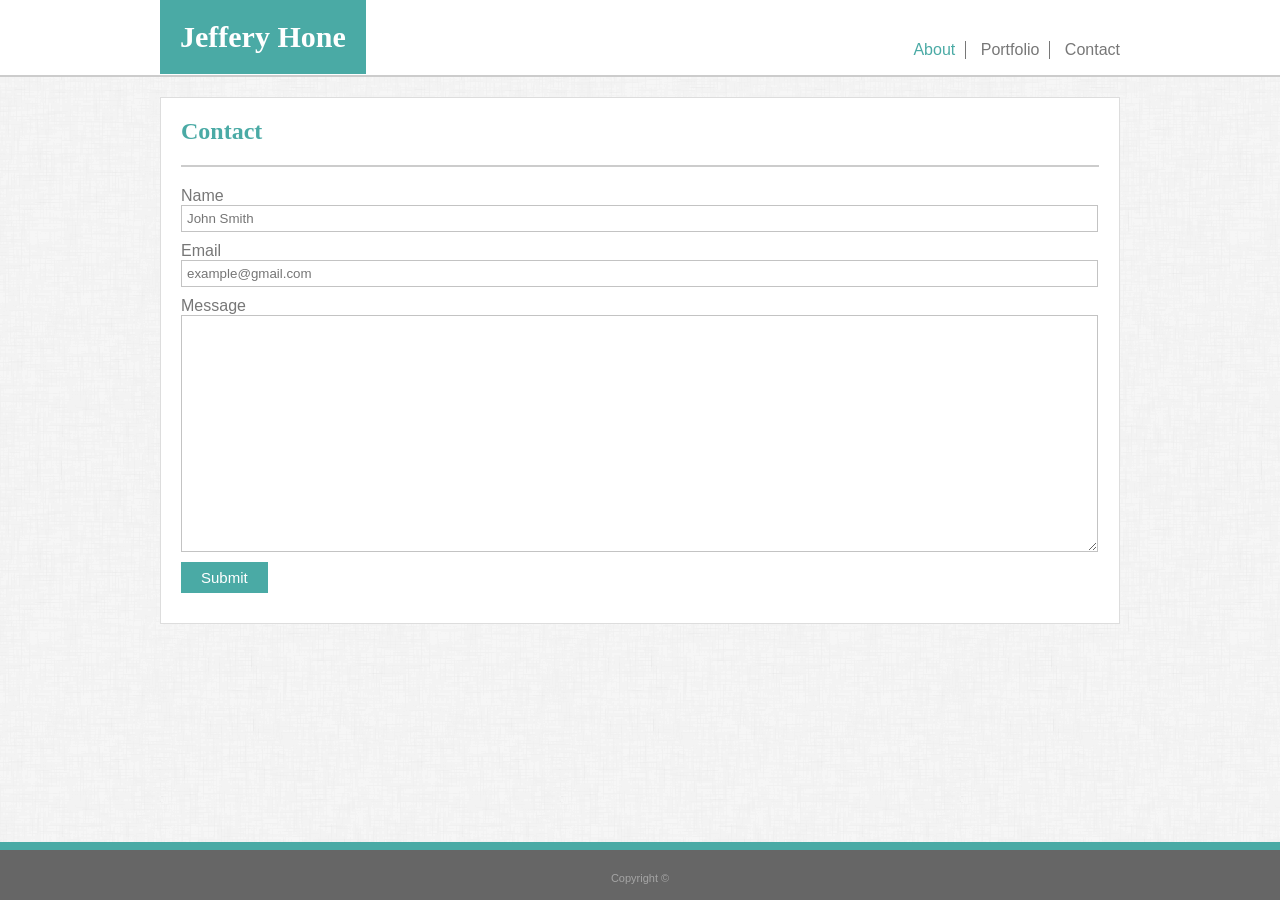
==== contact.html @ 33eaf17f "Initial Files Upload" ====
<!DOCTYPE html>
<html lang="en">
<head>
    <meta charset="UTF-8">
    <meta name="viewport" content="width=device-width, initial-scale=1.0">
    <title>Jeffery Hone - About Me</title>
    
    <link rel="stylesheet" type="text/css" href="assets/css/reset.css">
    <link rel="stylesheet" type="text/css" href="assets/css/style.css">
    <link rel="stylesheet" type="text/css" href="assets/css/contact.css">
</head>
<body>
    <header class="clearfix">
        <div class="container">
            <h1>Jeffery Hone</h1>
            <nav>
                <ul>
                    <li><a class="active" href="index.html">About</a></li>
                    <li><a href="portfolio.html">Portfolio</a></li>
                    <li><a href="contact.html">Contact</a></li>
                </ul>
            </nav>
        </div>
    </header>

    <div class="container">
        <section class="clearfix" id="main-content">
            <h2>Contact</h2>
            <hr />
            <div id="contact">
                <form method="post" action="formthanks.html">
                    <div class="form-control">
                        <label for="name">Name</label>
                        <input id="name" name="name" type="text" placeholder="John Smith" required>
                    </div>

                    <div class="form-control">
                        <label for="name">Email</label>
                        <input id="email" name="email" type="email" placeholder="example@gmail.com" required>
                    </div>

                    <div class="form-control">
                        <label for="message">Message</label>
                        <textarea id="message" name="message" rows="15" required></textarea>
                    </div>

                    <div class="form-control">
                        <button type="submit">Submit</button>
                    </div>
                </form>
            </div>
        </section>
    </div>

    <footer>
        <p>Copyright &copy;</p>
    </footer>
</body>
</html>
---- assets/css/style.css ----
body{
    margin:0;
    padding:0;
    color: #777777;
    font-family: 'Arial', 'Helvetica Neue', 'sans-serif';
    background: url("../images/dust_scratches.png") repeat;
}

h1, h2, h3, h4, h5, h6 {
    color: #4aaaa5;
    font-family: 'Georgia', 'Times', 'Times New Roman', 'serif';
}
h1 {
    font-size:30px;
}

h2 {
    font-size: 24px;
}

textarea {
    resize: vertical;
}

.no-color{
    color: #777777;
}

.center{
    text-align: center;
}

a, a:visited{
    position: relative;
    color: #777777;
    text-decoration: none;
}

a:hover, a.active{
    color: #4aaaa5;
}

.container{
    width: 960px;
    margin: 0 auto;
}

.clearfix::after {
    content: "";
    clear:both;
    display: block;
}

hr {
    border: 1px solid #cccccc;
    margin: 0 0 20px 0;
}

/** START -- HEADER **/
header {
    margin-top:0;
    background-color:#ffffff;
    border-bottom: 2px solid #cccccc;
    width:100%;
    position: relative;
}

header h1 {
    margin:0;
    padding:20px;
    background-color: #4aaaa5;
    color:#ffffff;
    float: left;
}

header nav {
    float:right;
    margin-top:25px;
}

header nav ul li{
    position: relative;
    display: inline-block;
    padding:0 10px;
    border-right: 1px solid #777777;
}
header nav ul li:last-child {
    border: none;
    padding-right: 0;
}

header a:before{
    content: "";
    position: absolute;
    width: 100%;
    height: 2px;
    bottom: -2px;
    left: 0;
    background-color: #4aaaa5;
    visibility: hidden;
    -webkit-transform: scaleX(0);
    transform: scaleX(0);
    -webkit-transition: all 0.2s ease-in-out 0s;
    transition: all 0.2s ease-in-out 0s;
}

header a:hover:before {
    visibility: visible;
    -webkit-transform: scaleX(1);
    transform: scaleX(1);
}
/** END -- HEADER **/

/** START -- MAIN CONTENT **/
#main-content{
    background-color: #ffffff;
    border: 1px solid #dddddd;
    width:918px;
    margin-top: 20px;
    padding:20px;
}

#main-content h2{
    margin: 0 0 20px 0;
}
/** END -- MAIN CONTENT **/



/** START -- FOOTER **/
footer {
    background-color: #666666;
    height: 50px;
    position: fixed;
    left:0;
    bottom: 0;
    width: 100%;
    text-align: center;
    border-top: 8px solid #4aaaa5;
}

footer p {
    position: absolute;
    bottom:5px;
    left:0;
    right: 0;
    color: #a5a5a5;
    font-size: 11px;
}
/** END -- FOOTER **/
---- assets/css/contact.css ----
/** START -- CONTACT PAGE **/
#contact .form-control {
    margin-bottom: 10px;
}

input, textarea, label {
    width: 905px;
    display: block;
}

input, textarea {
    border: 1px solid #c3c3c3;
    padding: 5px;
}

button {
    font-size: 15px;
    color: #ffffff;
    background-color: #4aaaa5;
    padding:7px 20px;
    border: none;
    transition: 0.3s;
}

button:hover {
    background-color: #205E5B;
    cursor: pointer;
}
/** END-- CONTACT PAGE **/
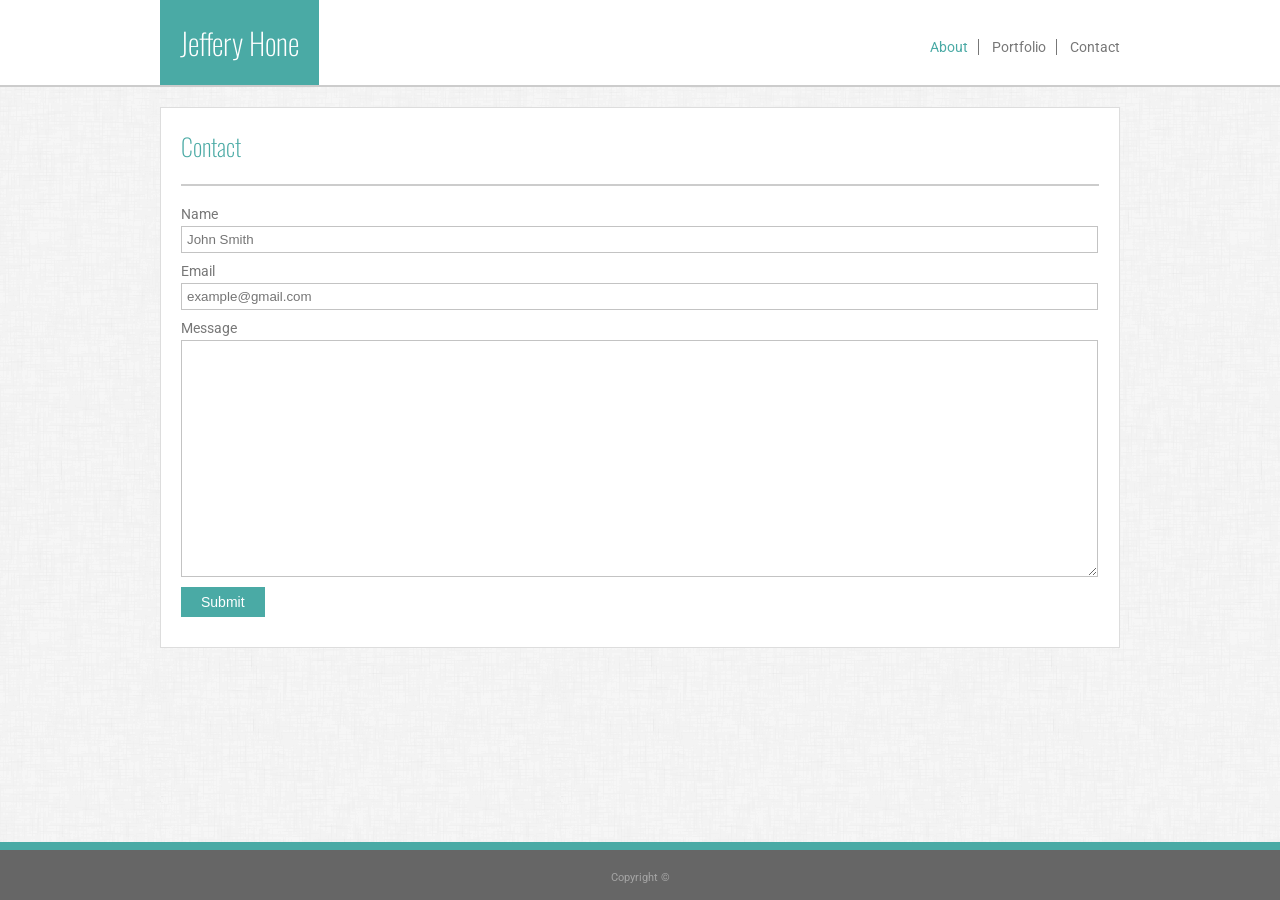
==== commit 2585500b: "removed formthanks.html and added google fonts to the pages" ====
--- a/contact.html
+++ b/contact.html
@@ -8,6 +8,9 @@
     <link rel="stylesheet" type="text/css" href="assets/css/reset.css">
     <link rel="stylesheet" type="text/css" href="assets/css/style.css">
     <link rel="stylesheet" type="text/css" href="assets/css/contact.css">
+
+    <!-- Google Fonts -->
+    <link href="https://fonts.googleapis.com/css?family=Oswald:300|Roboto&display=swap" rel="stylesheet">
 </head>
 <body>
     <header class="clearfix">
@@ -28,7 +31,7 @@
             <h2>Contact</h2>
             <hr />
             <div id="contact">
-                <form method="post" action="formthanks.html">
+                <form method="post" action="#">
                     <div class="form-control">
                         <label for="name">Name</label>
                         <input id="name" name="name" type="text" placeholder="John Smith" required>
--- a/assets/css/style.css
+++ b/assets/css/style.css
@@ -2,13 +2,15 @@
     margin:0;
     padding:0;
     color: #777777;
-    font-family: 'Arial', 'Helvetica Neue', 'sans-serif';
+    font-family: 'Roboto';
+    font-size: 14px;
     background: url("../images/dust_scratches.png") repeat;
 }
 
 h1, h2, h3, h4, h5, h6 {
     color: #4aaaa5;
-    font-family: 'Georgia', 'Times', 'Times New Roman', 'serif';
+    font-family: 'Oswald';
+    font-weight: 200;
 }
 h1 {
     font-size:30px;
--- a/assets/css/contact.css
+++ b/assets/css/contact.css
@@ -7,6 +7,10 @@
     width: 905px;
     display: block;
 }
+label {
+    margin-bottom:4px;
+    font-size:14px;
+}
 
 input, textarea {
     border: 1px solid #c3c3c3;
@@ -14,12 +18,14 @@
 }
 
 button {
-    font-size: 15px;
+    font-size: 14px;
     color: #ffffff;
     background-color: #4aaaa5;
     padding:7px 20px;
     border: none;
-    transition: 0.3s;
+    -webkit-transition: background-color 0.3s;
+    -moz-transition: background-color 0.3s;
+    transition: background-color 0.3s;
 }
 
 button:hover {
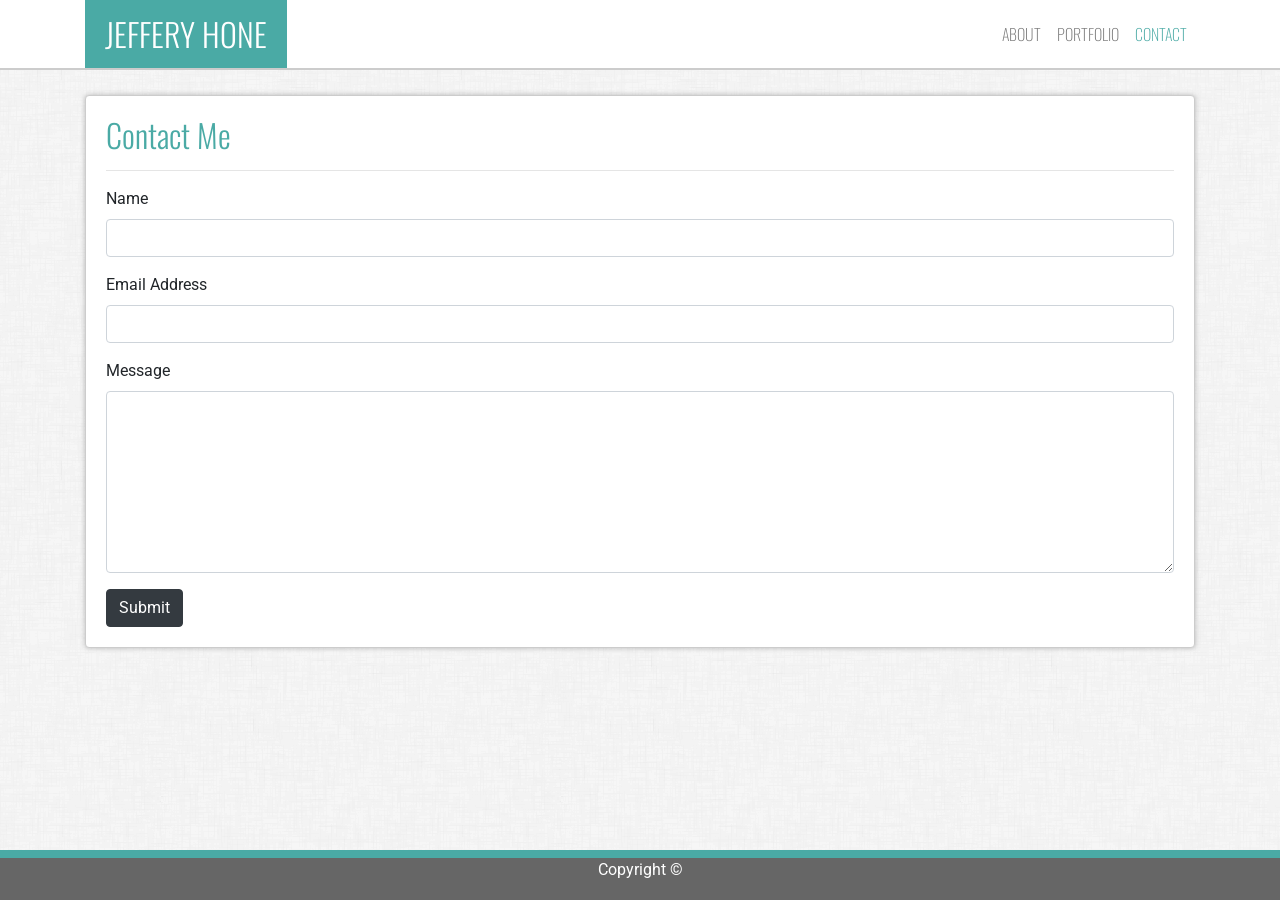
==== commit 091a2fd3: "Changed website over to bootstrap" ====
--- a/contact.html
+++ b/contact.html
@@ -3,60 +3,97 @@
 <head>
     <meta charset="UTF-8">
     <meta name="viewport" content="width=device-width, initial-scale=1.0">
-    <title>Jeffery Hone - About Me</title>
-    
-    <link rel="stylesheet" type="text/css" href="assets/css/reset.css">
-    <link rel="stylesheet" type="text/css" href="assets/css/style.css">
-    <link rel="stylesheet" type="text/css" href="assets/css/contact.css">
 
-    <!-- Google Fonts -->
-    <link href="https://fonts.googleapis.com/css?family=Oswald:300|Roboto&display=swap" rel="stylesheet">
+    <!--  Google Fonts  -->
+    <link href="https://fonts.googleapis.com/css?family=Oswald:300,400|Roboto:300&display=swap" rel="stylesheet">
+
+    <!--  Bootstrap Style Sheet -->
+    <link rel="stylesheet" href="https://stackpath.bootstrapcdn.com/bootstrap/4.4.1/css/bootstrap.min.css"
+          integrity="sha384-Vkoo8x4CGsO3+Hhxv8T/Q5PaXtkKtu6ug5TOeNV6gBiFeWPGFN9MuhOf23Q9Ifjh" crossorigin="anonymous">
+
+    <!--  Main Style  -->
+    <link rel="stylesheet" href="assets/css/style.css">
+
+    <!--  Page Level Styles  -->
+    <link rel="stylesheet" href="assets/css/pages/contact.css">
+
+    <title>Jeffery Hones Portfolio</title>
 </head>
 <body>
-    <header class="clearfix">
-        <div class="container">
-            <h1>Jeffery Hone</h1>
-            <nav>
-                <ul>
-                    <li><a class="active" href="index.html">About</a></li>
-                    <li><a href="portfolio.html">Portfolio</a></li>
-                    <li><a href="contact.html">Contact</a></li>
+<header>
+    <div class="container">
+        <nav class="navbar navbar-expand-lg navbar-light bg-white ">
+            <span class="navbar-brand mb-0 h1">Jeffery Hone</span>
+
+            <button class="navbar-toggler" type="button" data-toggle="collapse" data-target="#navbarNav"
+                    aria-expanded="false" aria-label="Toggle navigation">
+                <span class="navbar-toggler-icon"></span>
+            </button>
+
+            <div class="collapse navbar-collapse justify-content-end" id="navbarNav">
+                <ul class="navbar-nav ">
+                    <li class="nav-item"><a href="index.html" class="nav-link">About</a></li>
+                    <li class="nav-item"><a href="portfolio.html" class="nav-link">Portfolio</a></li>
+                    <li class="nav-item active"><a href="contact.html" class="nav-link">Contact</a></li>
                 </ul>
-            </nav>
+            </div>
+        </nav>
+    </div>
+</header>
+
+
+<section id="content">
+    <div class="container">
+        <div class="row">
+            <div class="col-12">
+                <div class="box">
+                    <div class="row">
+                        <div class="col-12">
+                        <h2>Contact Me</h2>
+                        <hr />
+                    </div>
+                </div>
+
+                <div class="row">
+                    <div class="col-12">
+                        <form action="#" method="post">
+                            <div class="form-group">
+                                <label for="name">Name</label>
+                                <input  type="text" class="form-control" name="name" id="name">
+                            </div>
+                            <div class="form-group">
+                                <label for="email">Email Address</label>
+                                <input  type="email" class="form-control" name="email" id="email">
+                            </div>
+                            <div class="form-group">
+                                <label for="message">Message</label>
+                                <textarea class="form-control" name="message" id="message" rows="7"></textarea>
+                            </div>
+                            <button type="sumbit" class="btn btn-primary btn-dark">Submit</button>
+                        </form>
+                    </div>
+                </div>
+                </div>
+            </div>
         </div>
-    </header>
-
-    <div class="container">
-        <section class="clearfix" id="main-content">
-            <h2>Contact</h2>
-            <hr />
-            <div id="contact">
-                <form method="post" action="#">
-                    <div class="form-control">
-                        <label for="name">Name</label>
-                        <input id="name" name="name" type="text" placeholder="John Smith" required>
-                    </div>
-
-                    <div class="form-control">
-                        <label for="name">Email</label>
-                        <input id="email" name="email" type="email" placeholder="example@gmail.com" required>
-                    </div>
-
-                    <div class="form-control">
-                        <label for="message">Message</label>
-                        <textarea id="message" name="message" rows="15" required></textarea>
-                    </div>
-
-                    <div class="form-control">
-                        <button type="submit">Submit</button>
-                    </div>
-                </form>
-            </div>
-        </section>
     </div>
 
-    <footer>
-        <p>Copyright &copy;</p>
-    </footer>
+
+</section>
+
+<footer class="fixed-bottom">
+    <div class="container">
+        <div class="row d-flex justify-content-center align-items-center">
+            <div class="col-xs-12 ">
+                Copyright &copy;
+            </div>
+        </div>
+    </div>
+</footer>
+
+<!--  JS files For bootstrap  -->
+<script src="https://code.jquery.com/jquery-3.4.1.slim.min.js" integrity="sha384-J6qa4849blE2+poT4WnyKhv5vZF5SrPo0iEjwBvKU7imGFAV0wwj1yYfoRSJoZ+n" crossorigin="anonymous"></script>
+<script src="https://cdn.jsdelivr.net/npm/popper.js@1.16.0/dist/umd/popper.min.js" integrity="sha384-Q6E9RHvbIyZFJoft+2mJbHaEWldlvI9IOYy5n3zV9zzTtmI3UksdQRVvoxMfooAo" crossorigin="anonymous"></script>
+<script src="https://stackpath.bootstrapcdn.com/bootstrap/4.4.1/js/bootstrap.min.js" integrity="sha384-wfSDF2E50Y2D1uUdj0O3uMBJnjuUD4Ih7YwaYd1iqfktj0Uod8GCExl3Og8ifwB6" crossorigin="anonymous"></script>
 </body>
 </html>
--- a/assets/css/style.css
+++ b/assets/css/style.css
@@ -1,158 +1,45 @@
+@import "header.css";
+
+@import "footer.css";
+
 body{
-    margin:0;
-    padding:0;
-    color: #777777;
-    font-family: 'Roboto';
-    font-size: 14px;
+    font-family: Roboto, sans-serif;
     background: url("../images/dust_scratches.png") repeat;
 }
 
-h1, h2, h3, h4, h5, h6 {
-    color: #4aaaa5;
-    font-family: 'Oswald';
-    font-weight: 200;
+h1, h2, h3, h4, h5, h6,
+.h1, .h2, .h3, .h4, .h5, .h6{
+    font-family: Oswald, sans-serif;
+    font-weight: 300;
+    color:#4aaaa5;
 }
-h1 {
-    font-size:30px;
+.h1{
+    font-size:32px;
 }
-
-h2 {
-    font-size: 24px;
-}
-
-textarea {
-    resize: vertical;
-}
-
-.no-color{
-    color: #777777;
-}
-
-.center{
-    text-align: center;
-}
-
-a, a:visited{
-    position: relative;
-    color: #777777;
-    text-decoration: none;
-}
-
-a:hover, a.active{
-    color: #4aaaa5;
-}
-
-.container{
-    width: 960px;
-    margin: 0 auto;
-}
-
-.clearfix::after {
-    content: "";
-    clear:both;
-    display: block;
-}
-
-hr {
-    border: 1px solid #cccccc;
-    margin: 0 0 20px 0;
-}
-
-/** START -- HEADER **/
-header {
-    margin-top:0;
-    background-color:#ffffff;
-    border-bottom: 2px solid #cccccc;
-    width:100%;
-    position: relative;
-}
-
-header h1 {
-    margin:0;
-    padding:20px;
-    background-color: #4aaaa5;
-    color:#ffffff;
-    float: left;
-}
-
-header nav {
-    float:right;
-    margin-top:25px;
-}
-
-header nav ul li{
-    position: relative;
-    display: inline-block;
-    padding:0 10px;
-    border-right: 1px solid #777777;
-}
-header nav ul li:last-child {
-    border: none;
-    padding-right: 0;
-}
-
-header a:before{
-    content: "";
-    position: absolute;
-    width: 100%;
-    height: 2px;
-    bottom: -2px;
-    left: 0;
-    background-color: #4aaaa5;
-    visibility: hidden;
-    -webkit-transform: scaleX(0);
-    transform: scaleX(0);
-    -webkit-transition: all 0.2s ease-in-out 0s;
-    transition: all 0.2s ease-in-out 0s;
-}
-
-header a:hover:before {
-    visibility: visible;
-    -webkit-transform: scaleX(1);
-    transform: scaleX(1);
-}
-/** END -- HEADER **/
-
-/** START -- MAIN CONTENT **/
-#main-content{
-    background-color: #ffffff;
-    border: 1px solid #dddddd;
-    width:918px;
-    margin-top: 20px;
-    padding:20px;
-}
-
-#main-content h2{
-    margin: 0 0 20px 0;
-}
-/** END -- MAIN CONTENT **/
 
 
 
-/** START -- FOOTER **/
-footer {
-    background-color: #666666;
-    height: 50px;
-    position: fixed;
-    left:0;
-    bottom: 0;
-    width: 100%;
-    text-align: center;
-    border-top: 8px solid #4aaaa5;
+#content {
+    padding:25px 0 75px 0;
 }
 
-footer p {
-    position: absolute;
-    bottom:5px;
-    left:0;
-    right: 0;
-    color: #a5a5a5;
-    font-size: 11px;
+.box {
+    padding: 20px;
+    background-color: #ffffff;
+    border-radius: 4px 4px 4px 4px;
+    -moz-border-radius: 4px 4px 4px 4px;
+    -webkit-border-radius: 4px 4px 4px 4px;
+    border: 1px solid #cccccc;
+    -webkit-box-shadow: 0px 0px 5px 0px rgba(119,119,119,0.5);
+    -moz-box-shadow: 0px 0px 5px 0px rgba(119,119,119,0.5);
+    box-shadow: 0px 0px 5px 0px rgba(119,119,119,0.5);
+
 }
-/** END -- FOOTER **/
 
 
 
 
 
 
+
+
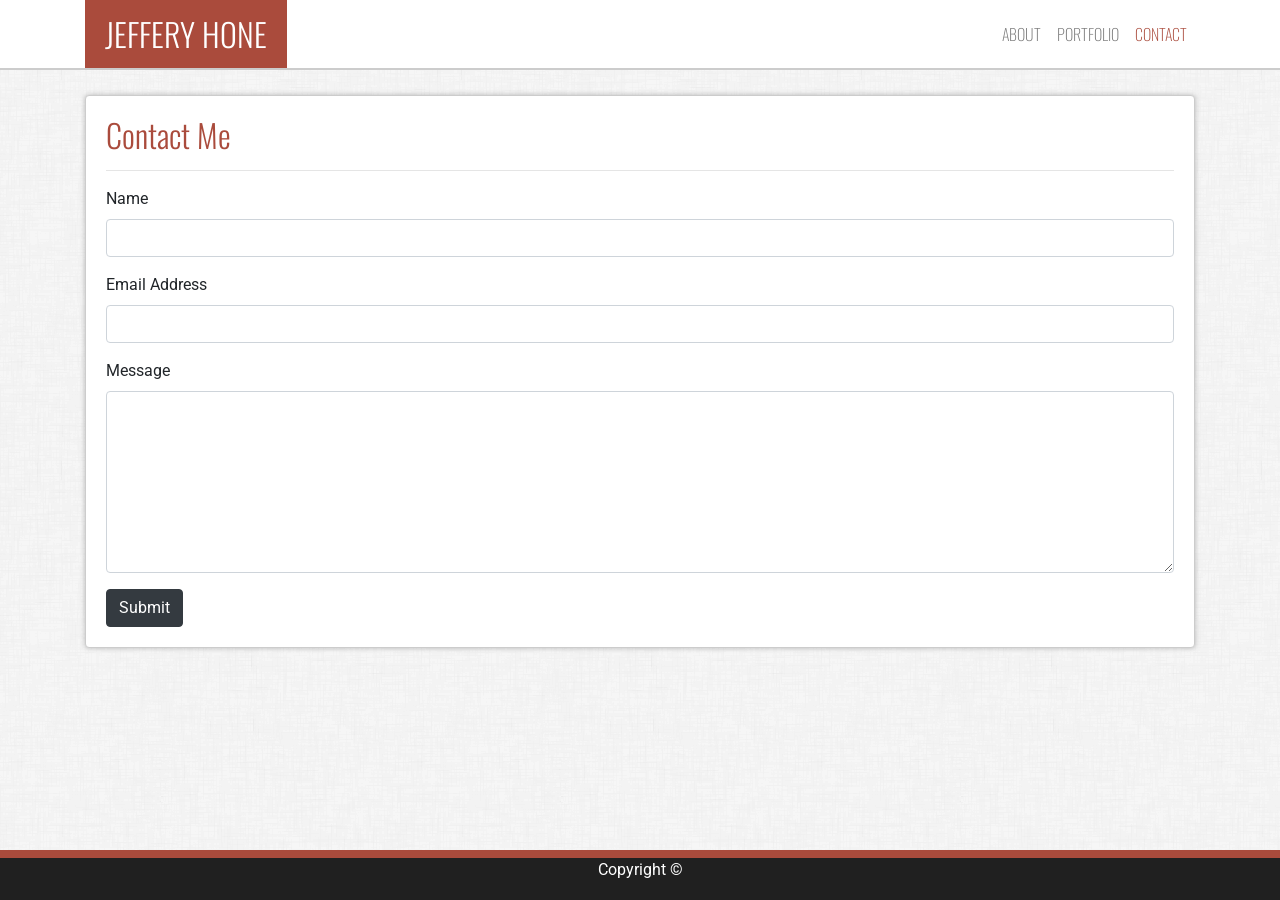
==== commit 54f9399e: "added link to the logo to go to the index.html" ====
--- a/contact.html
+++ b/contact.html
@@ -23,7 +23,9 @@
 <header>
     <div class="container">
         <nav class="navbar navbar-expand-lg navbar-light bg-white ">
-            <span class="navbar-brand mb-0 h1">Jeffery Hone</span>
+            <a href="index.html">
+                <span class="navbar-brand mb-0 h1">Jeffery Hone</span>
+            </a>
 
             <button class="navbar-toggler" type="button" data-toggle="collapse" data-target="#navbarNav"
                     aria-expanded="false" aria-label="Toggle navigation">
--- a/assets/css/style.css
+++ b/assets/css/style.css
@@ -11,7 +11,7 @@
 .h1, .h2, .h3, .h4, .h5, .h6{
     font-family: Oswald, sans-serif;
     font-weight: 300;
-    color:#4aaaa5;
+    color: #aa4b3c;
 }
 .h1{
     font-size:32px;
